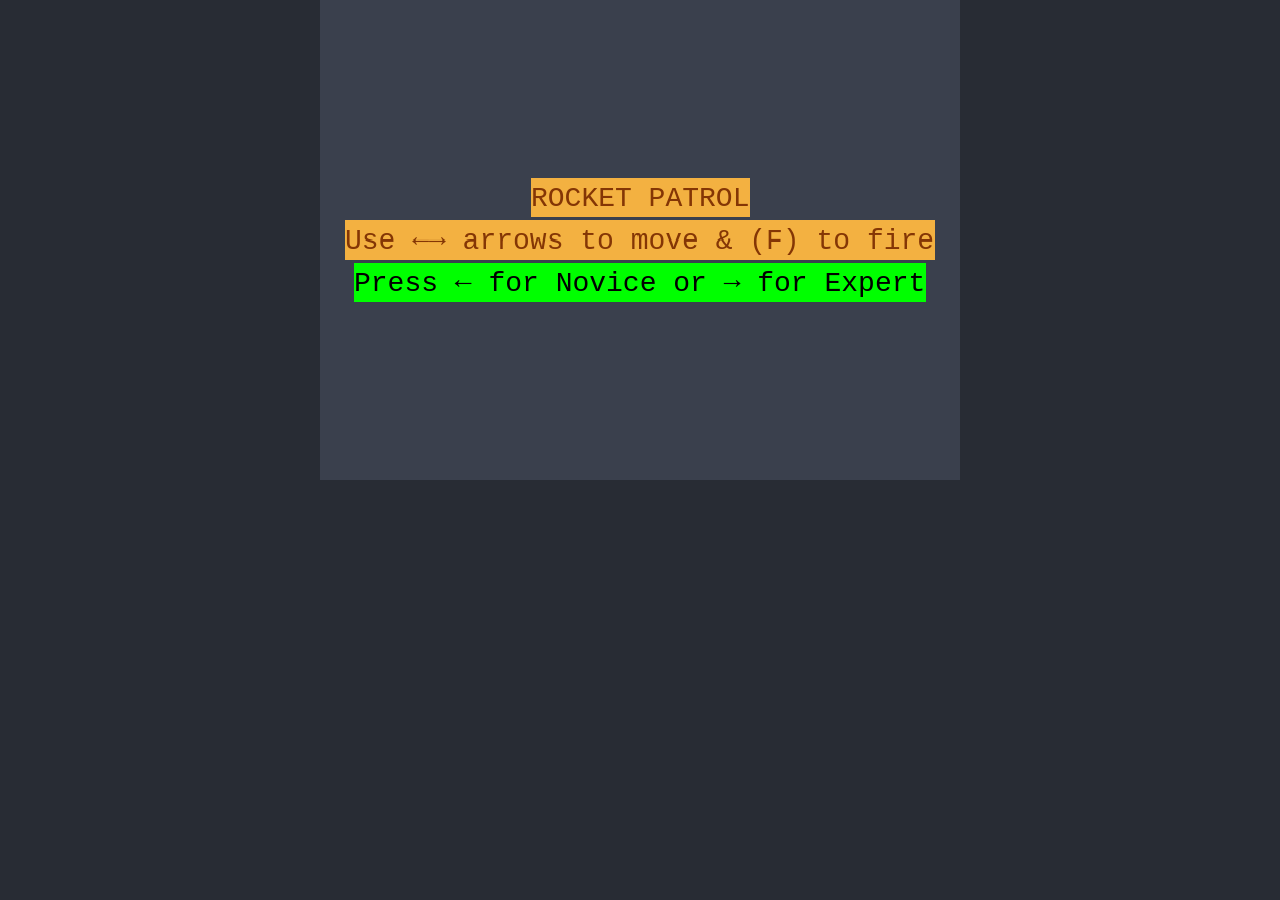
==== index.html @ d767891e "init build" ====
<!doctype html><html lang="en"><head><meta charset="UTF-8"/><meta name="viewport" content="width=device-width,initial-scale=1"/><meta name="author" content="Spebby"/><link rel="stylesheet" href="assets/styles/css/style.css" media="screen"/><title>Rocket Mod</title><script defer="defer" src="main.aa84367d6b632dfc303b.js"></script></head><body><div id="game"></div></body></html>
---- assets/styles/css/style.css ----
body {
    padding: 0;
    margin: 0;
    background-color: #282c34;
    color: #abb2bf;
}
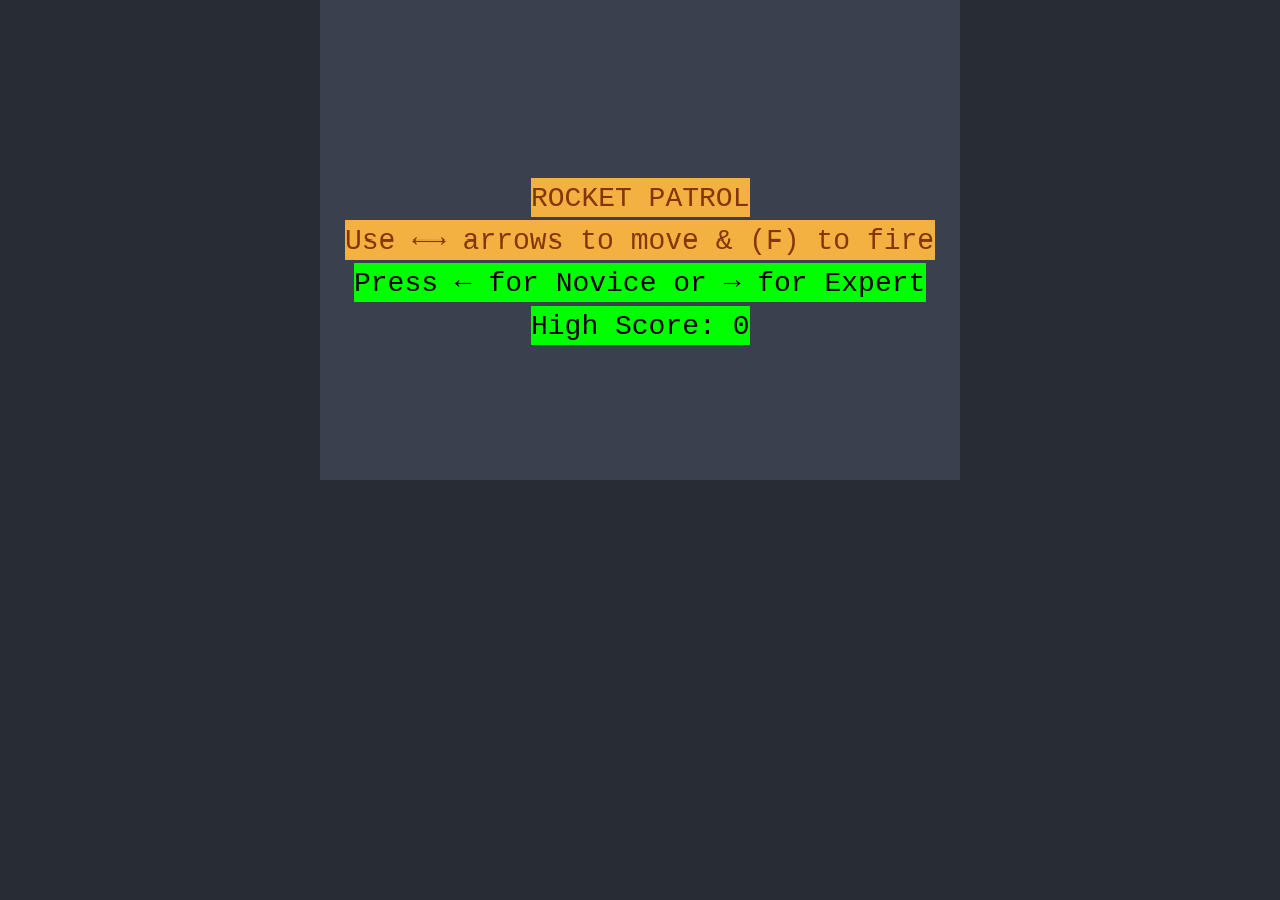
==== commit 5cf84c6d: "build 2" ====
--- a/index.html
+++ b/index.html
@@ -1 +1 @@
-<!doctype html><html lang="en"><head><meta charset="UTF-8"/><meta name="viewport" content="width=device-width,initial-scale=1"/><meta name="author" content="Spebby"/><link rel="stylesheet" href="assets/styles/css/style.css" media="screen"/><title>Rocket Mod</title><script defer="defer" src="main.aa84367d6b632dfc303b.js"></script></head><body><div id="game"></div></body></html>+<!doctype html><html lang="en"><head><meta charset="UTF-8"/><meta name="viewport" content="width=device-width,initial-scale=1"/><meta name="author" content="Spebby"/><link rel="stylesheet" href="assets/styles/css/style.css" media="screen"/><title>Rocket Mod</title><script defer="defer" src="main.31fb6dc51849120b2779.js"></script></head><body><div id="game"></div></body></html>
